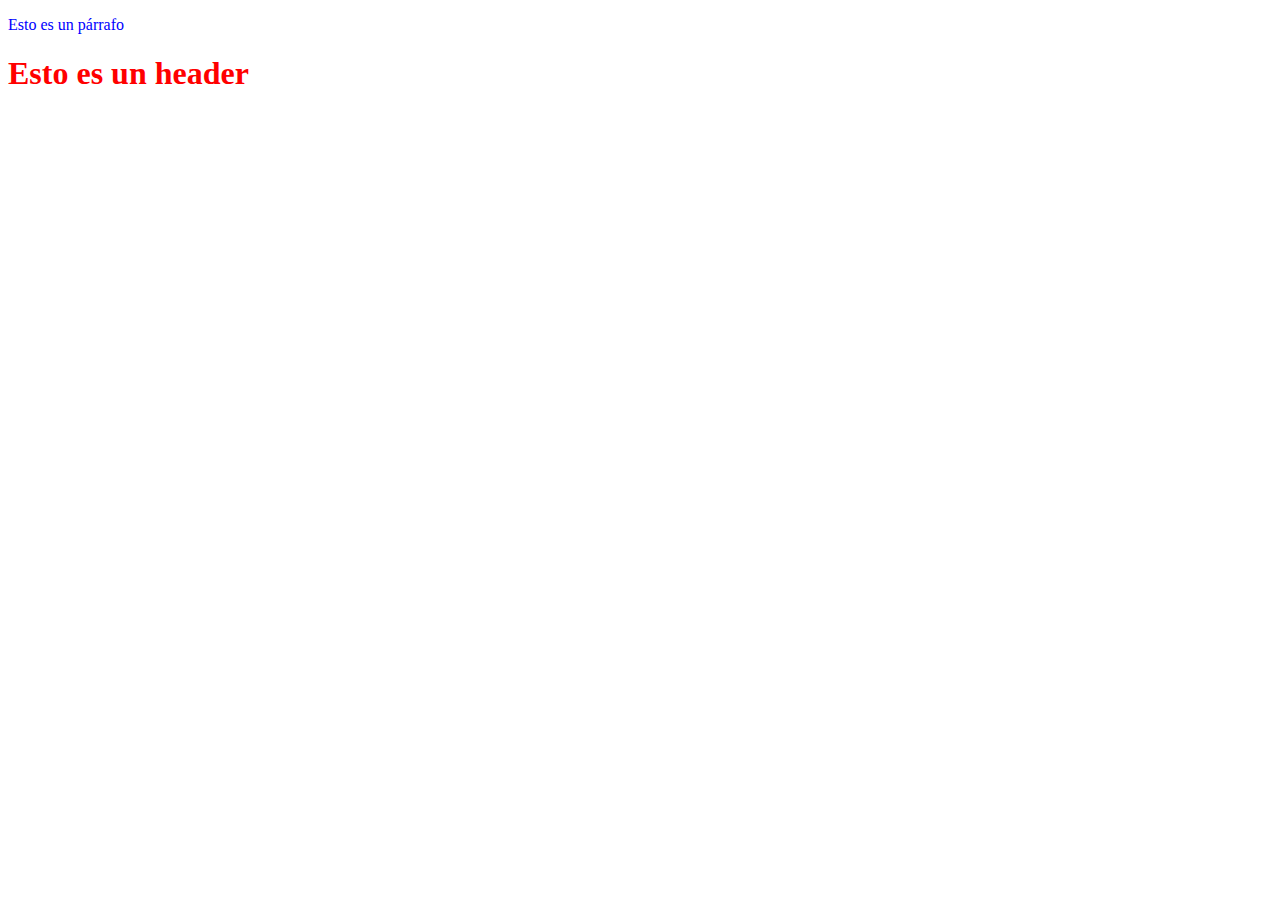
==== page_a.html @ 548e70dd "Step 1_4" ====
<!DOCTYPE html>
<html lang="en">
<head>
    <meta charset="UTF-8">
    <link rel="stylesheet" href="styles/style.css">
    <title>Página  A</title>
</head>
<body>
    <p>Esto es un párrafo</p>
    <h1>Esto es un header</h1>
</body>
</html>
---- styles/style.css ----
h1{
    color: red;
}

p {
    color: blue;
}
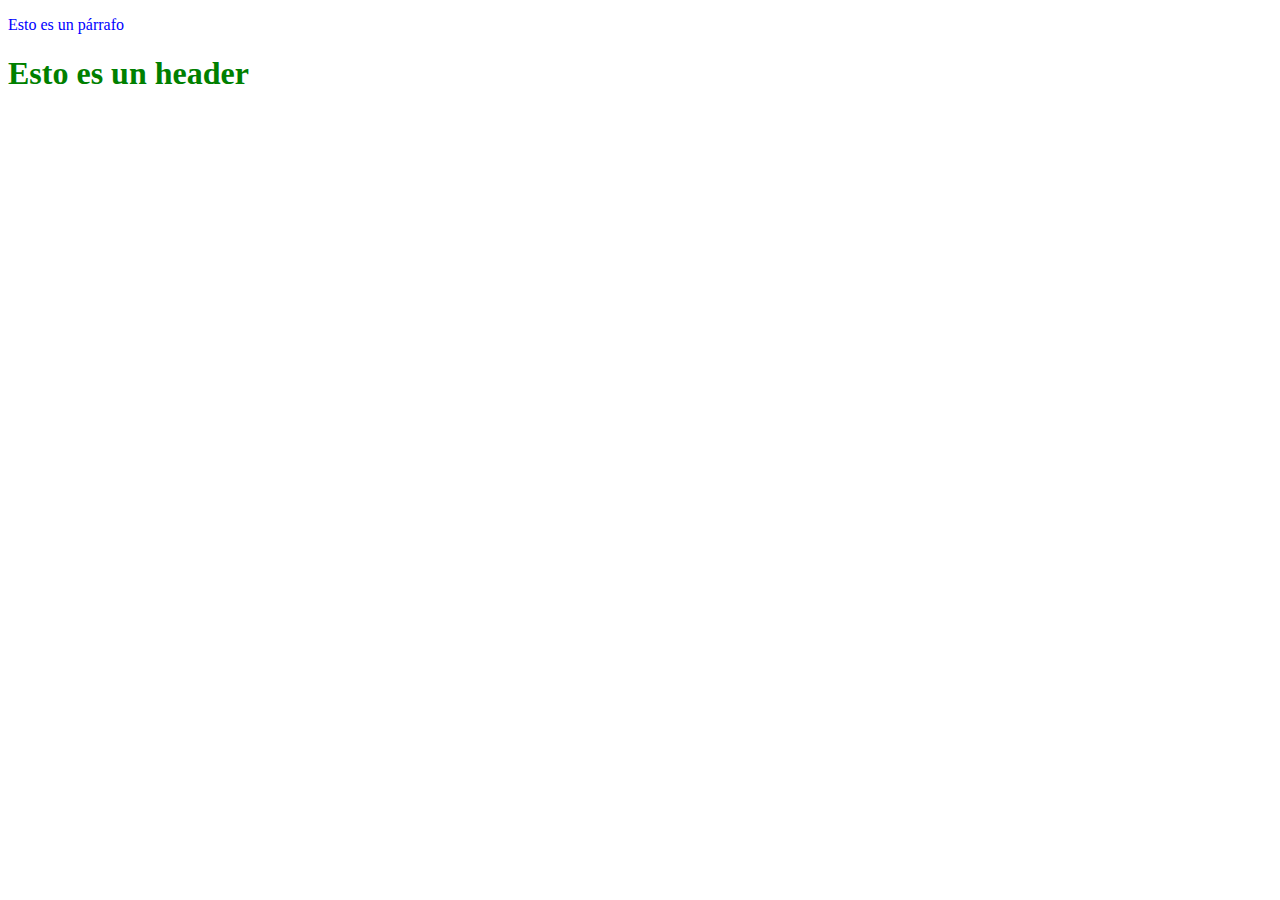
==== commit 5eb423a3: "Step 2_3 images" ====
--- a/page_a.html
+++ b/page_a.html
@@ -8,5 +8,6 @@
 <body>
     <p>Esto es un párrafo</p>
     <h1>Esto es un header</h1>
+    <img src="https://www.google.com/imgres?q=gato&imgurl=https%3A%2F%2Fimages.ctfassets.net%2Fdenf86kkcx7r%2F4IPlg4Qazd4sFRuCUHIJ1T%2Ff6c71da7eec727babcd554d843a528b8%2Fgatocomuneuropeo-97%3Ffm%3Dwebp%26w%3D612&imgrefurl=https%3A%2F%2Fwww.santevet.es%2Fraza%2Fgato-comun-europeo&docid=Re8pZn5AIRIy2M&tbnid=18gvf6LqNRBuTM&vet=12ahUKEwiCz4akwMuIAxXgmO4BHXHEEC0QM3oECBYQAA..i&w=612&h=459&hcb=2&ved=2ahUKEwiCz4akwMuIAxXgmO4BHXHEEC0QM3oECBYQAA" alt="">
 </body>
 </html>--- a/styles/style.css
+++ b/styles/style.css
@@ -1,5 +1,5 @@
 h1{
-    color: red;
+    color: green;
 }
 
 p {
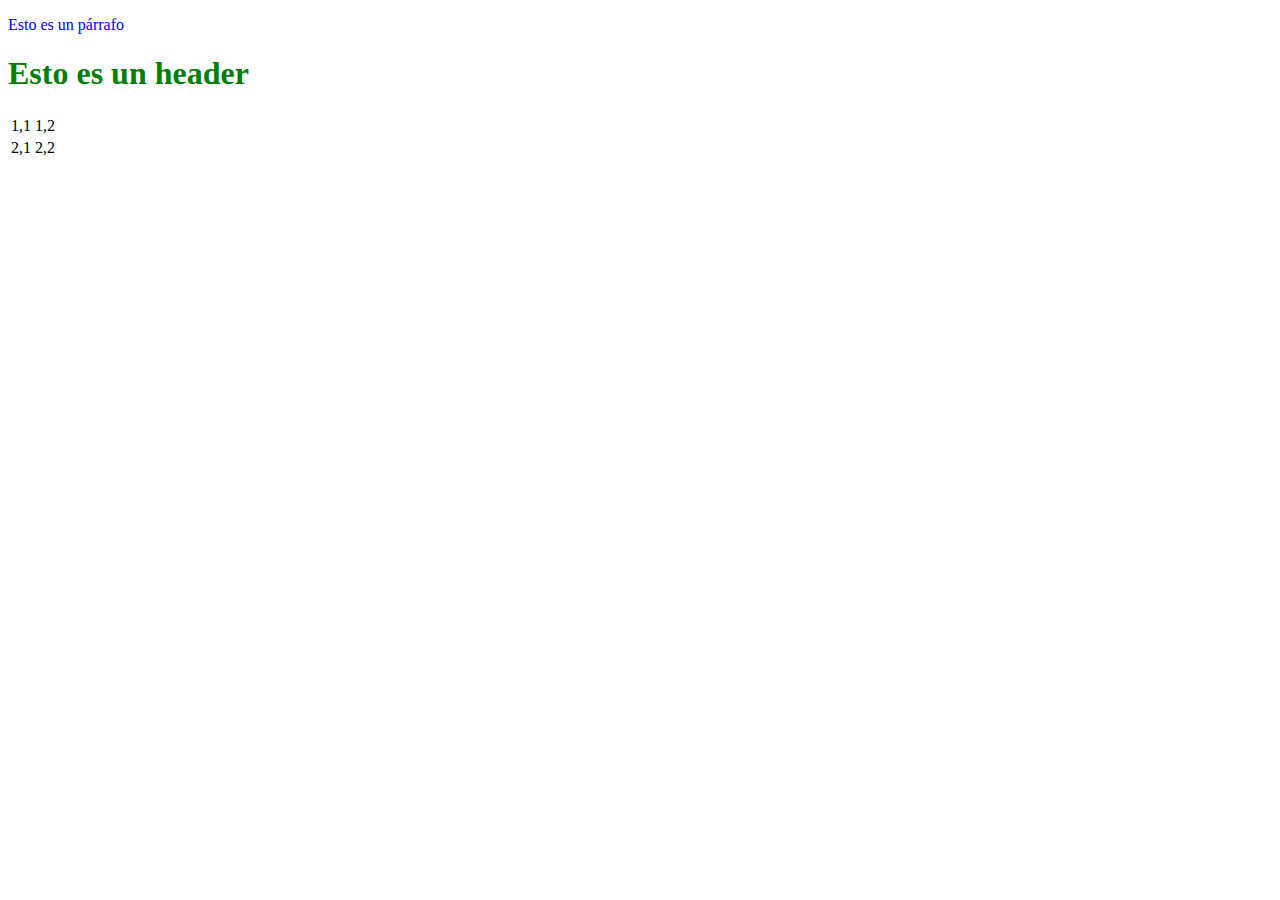
==== commit 8af176f1: "Correccion: Paso 2 correcto y Paso 3 se anadio la tabla correctamente en lugar de en index.html" ====
--- a/page_a.html
+++ b/page_a.html
@@ -8,6 +8,17 @@
 <body>
     <p>Esto es un párrafo</p>
     <h1>Esto es un header</h1>
-    <img src="https://www.google.com/imgres?q=gato&imgurl=https%3A%2F%2Fimages.ctfassets.net%2Fdenf86kkcx7r%2F4IPlg4Qazd4sFRuCUHIJ1T%2Ff6c71da7eec727babcd554d843a528b8%2Fgatocomuneuropeo-97%3Ffm%3Dwebp%26w%3D612&imgrefurl=https%3A%2F%2Fwww.santevet.es%2Fraza%2Fgato-comun-europeo&docid=Re8pZn5AIRIy2M&tbnid=18gvf6LqNRBuTM&vet=12ahUKEwiCz4akwMuIAxXgmO4BHXHEEC0QM3oECBYQAA..i&w=612&h=459&hcb=2&ved=2ahUKEwiCz4akwMuIAxXgmO4BHXHEEC0QM3oECBYQAA" alt="">
+    <table>
+    <tr>
+        <td>1,1</td>
+        <td>1,2</td>
+    </tr>
+    <tr>
+        <td>2,1</td>
+        <td>2,2</td>
+    </tr>
+    </table>
+
+
 </body>
 </html>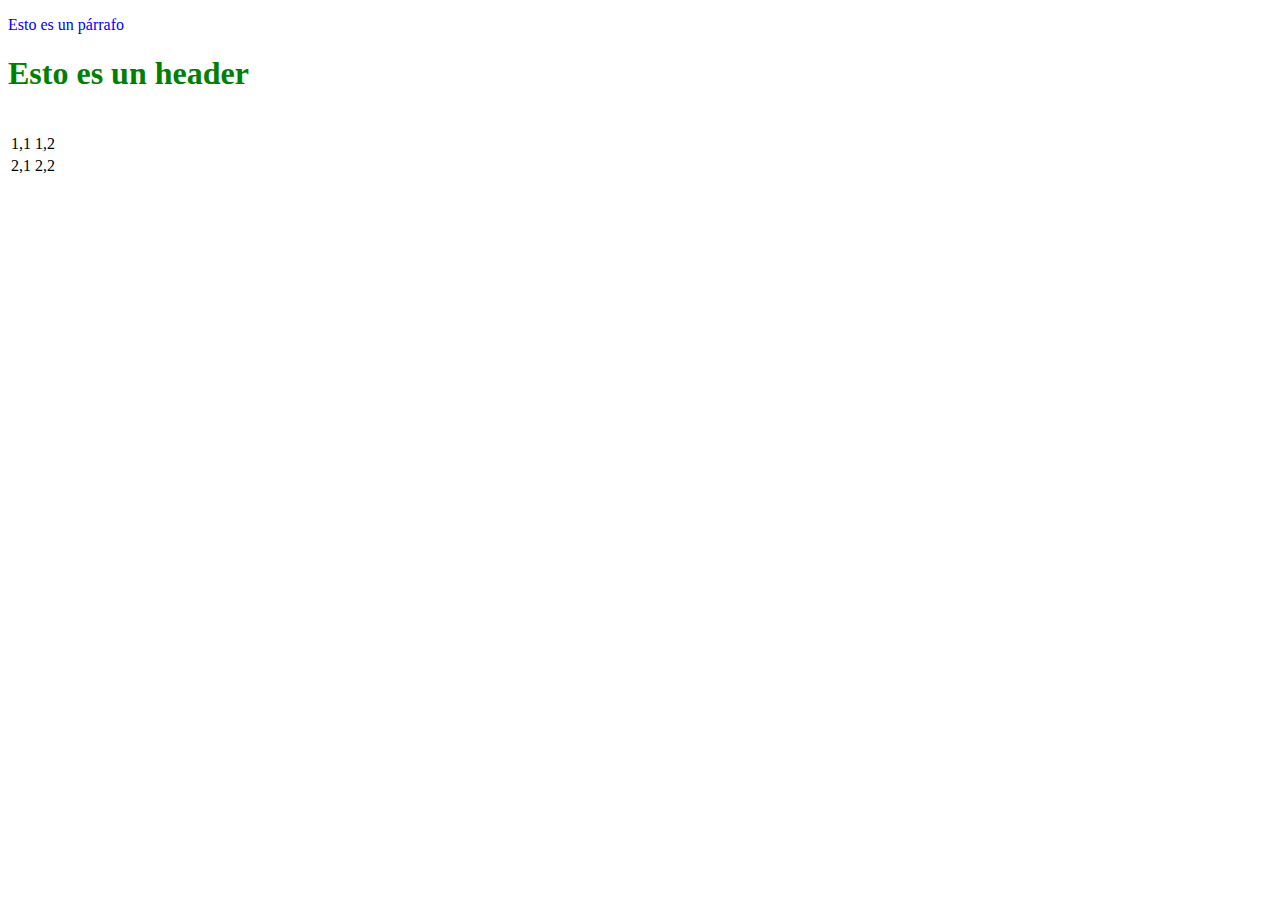
==== commit eb6508ab: "Commit de merge de feature_1 en main" ====
--- a/page_a.html
+++ b/page_a.html
@@ -8,6 +8,7 @@
 <body>
     <p>Esto es un párrafo</p>
     <h1>Esto es un header</h1>
+    <img src="https://www.google.com/imgres?q=gato&imgurl=https%3A%2F%2Fimages.ctfassets.net%2Fdenf86kkcx7r%2F4IPlg4Qazd4sFRuCUHIJ1T%2Ff6c71da7eec727babcd554d843a528b8%2Fgatocomuneuropeo-97%3Ffm%3Dwebp%26w%3D612&imgrefurl=https%3A%2F%2Fwww.santevet.es%2Fraza%2Fgato-comun-europeo&docid=Re8pZn5AIRIy2M&tbnid=18gvf6LqNRBuTM&vet=12ahUKEwiCz4akwMuIAxXgmO4BHXHEEC0QM3oECBYQAA..i&w=612&h=459&hcb=2&ved=2ahUKEwiCz4akwMuIAxXgmO4BHXHEEC0QM3oECBYQAA" alt="">
     <table>
     <tr>
         <td>1,1</td>
